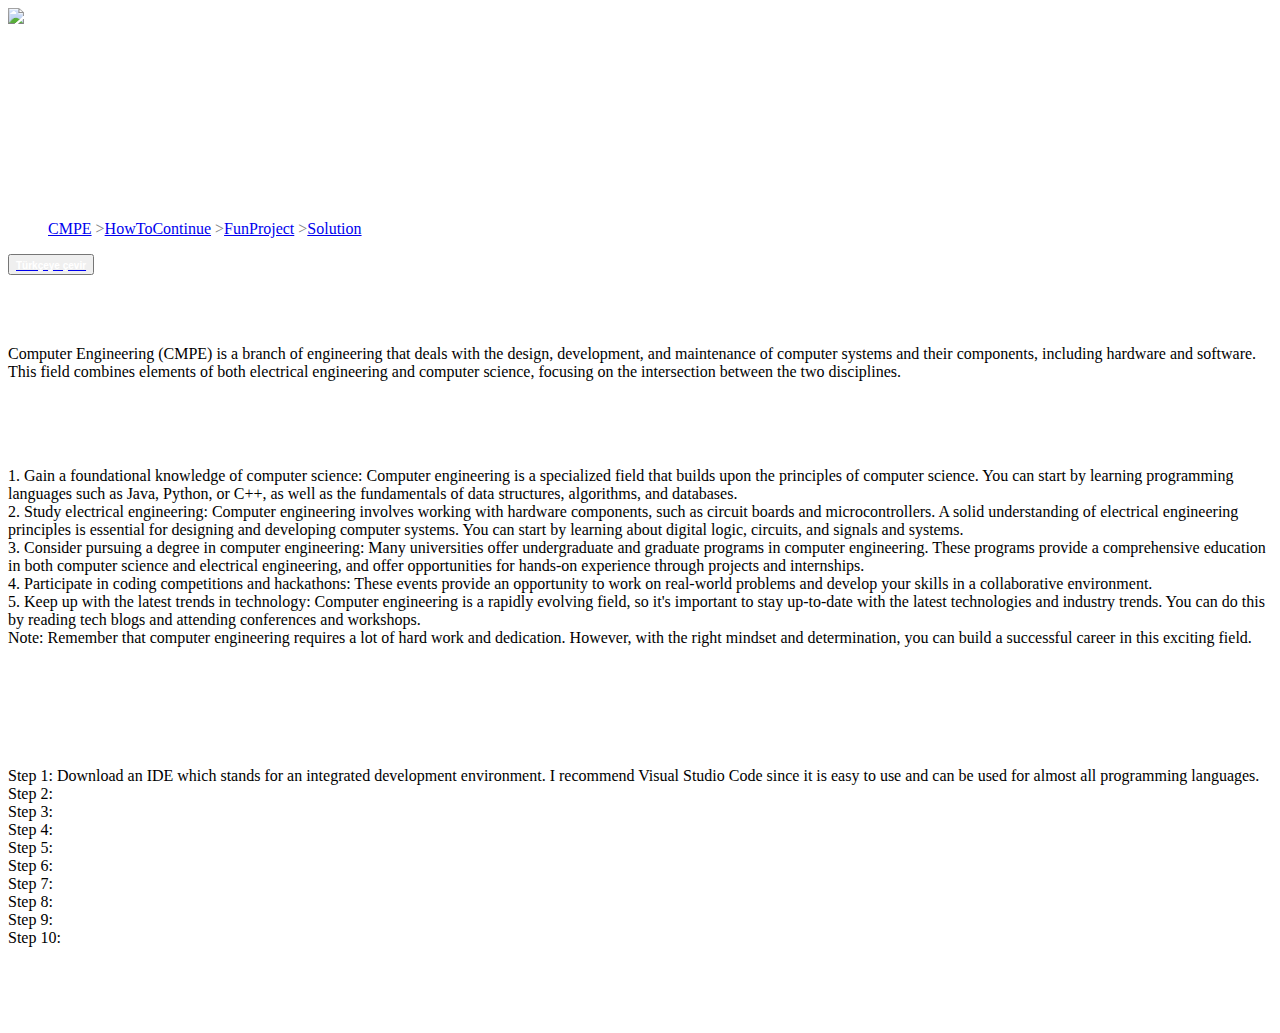
==== index.html @ 81c20b04 "Add files via upload" ====
<!DOCTYPE html>
<html>
 <head>
        <link rel="stylesheet" href="style.css">
        <title>TEDU102</title>
        <meta charset="utf-8">
        <meta name="viewport" content="width=device-width, initial-scale=1, shrink-to-fit=no">
  </head>
  <body>
    <div>
        <img src="https://www.tbd.org.tr/wp-content/uploads/2018/01/tbd-ankara-subesi-2017-faaliyet-raporu-370x245.jpg">
    </div>
    <h2>
        Welcome to Computer Engineering 101!
    </h2>
        <ul class="breadcrumb">
        <li class="location"><a href="#Cmpe-1">CMPE</a></li>
        <li class="location"><a href="#HTC">HowToContinue</a></li>
        <li class="location"><a href="#Proj">FunProject</a></li>
        <li class="location"><a href="#Sol">Solution</a></li>
    </ul>
    </div>
    <div>
    <div>
        <button><a href="turkish.html"><h7>Türkçeye çevir</h7></a></button>
    </div>
    <h3 id="Cmpe-1">What is CMPE?</h3>
    <p>
        Computer Engineering (CMPE) is a branch of engineering that deals with the design, development, and maintenance of computer systems and their components, including hardware and software. This field combines elements of both electrical engineering and computer science, focusing on the intersection between the two disciplines.
    </p>
    </div>
    <div>
    <h4 id="HTC">How to learn more about CMPE?</h4>
    <p>
        1. Gain a foundational knowledge of computer science: Computer engineering is a specialized field that builds upon the principles of computer science. You can start by learning programming languages such as Java, Python, or C++, as well as the fundamentals of data structures, algorithms, and databases.
        <br>
        2. Study electrical engineering: Computer engineering involves working with hardware components, such as circuit boards and microcontrollers. A solid understanding of electrical engineering principles is essential for designing and developing computer systems. You can start by learning about digital logic, circuits, and signals and systems.
        <br>
        3. Consider pursuing a degree in computer engineering: Many universities offer undergraduate and graduate programs in computer engineering. These programs provide a comprehensive education in both computer science and electrical engineering, and offer opportunities for hands-on experience through projects and internships.
        <br>  
        4. Participate in coding competitions and hackathons: These events provide an opportunity to work on real-world problems and develop your skills in a collaborative environment.
        <br> 
        5. Keep up with the latest trends in technology: Computer engineering is a rapidly evolving field, so it's important to stay up-to-date with the latest technologies and industry trends. You can do this by reading tech blogs and attending conferences and workshops.
        <br>
        Note: Remember that computer engineering requires a lot of hard work and dedication. However, with the right mindset and determination, you can build a successful career in this exciting field.
    </p>
    </div>
    <div>
    <h5 id="Proj">Steps to a fun project you can do all on your own!
        <br>
        Create a Personal Portfolio Page:
    </h5>
    <p>
        Step 1: Download an IDE which stands for an integrated development environment. I recommend Visual Studio Code since it is easy to use and can be used for almost all programming languages. 
        <br>
        Step 2: 
        <br>
        Step 3: 
        <br>
        Step 4: 
        <br>
        Step 5: 
        <br>
        Step 6: 
        <br>
        Step 7:
        <br>
        Step 8: 
        <br>
        Step 9: 
        <br>
        Step 10:  
    </p>
    <h6 id="Sol">You can find code for the finished project below:</h6>
    <p>
        
    </p>
    </div>
  </body>
</html>
---- style.css ----
.breadcrumb li {
    display: inline;
}
  .breadcrumb li+li::before {
    color: grey;
    content: ">";
}
img {
    height: auto;
    width: auto;
    display: block;
    margin: auto;
}
h2 {
color:white;
font-family: 'Ruda', sans-serif;
font-size: 70px;
font-weight: 900;
margin: 0px;
padding-top: 20px;
text-align: center;
text-transform: uppercase;
}
h3,h4,h5,h6 {
    color:#ffffff;
    font-family: 'Ruda', sans-serif;
    font-size: 30px;
    font-weight: 900;
    margin: 0px;
    padding-top: 20px;
    text-align: center;
}
h7 {
    color:#ffffff;
    font-family: 'Ruda', sans-serif;
    font-size: 10px;
    font-weight: 900;
    margin: 0px;
    padding-top: 20px;
}
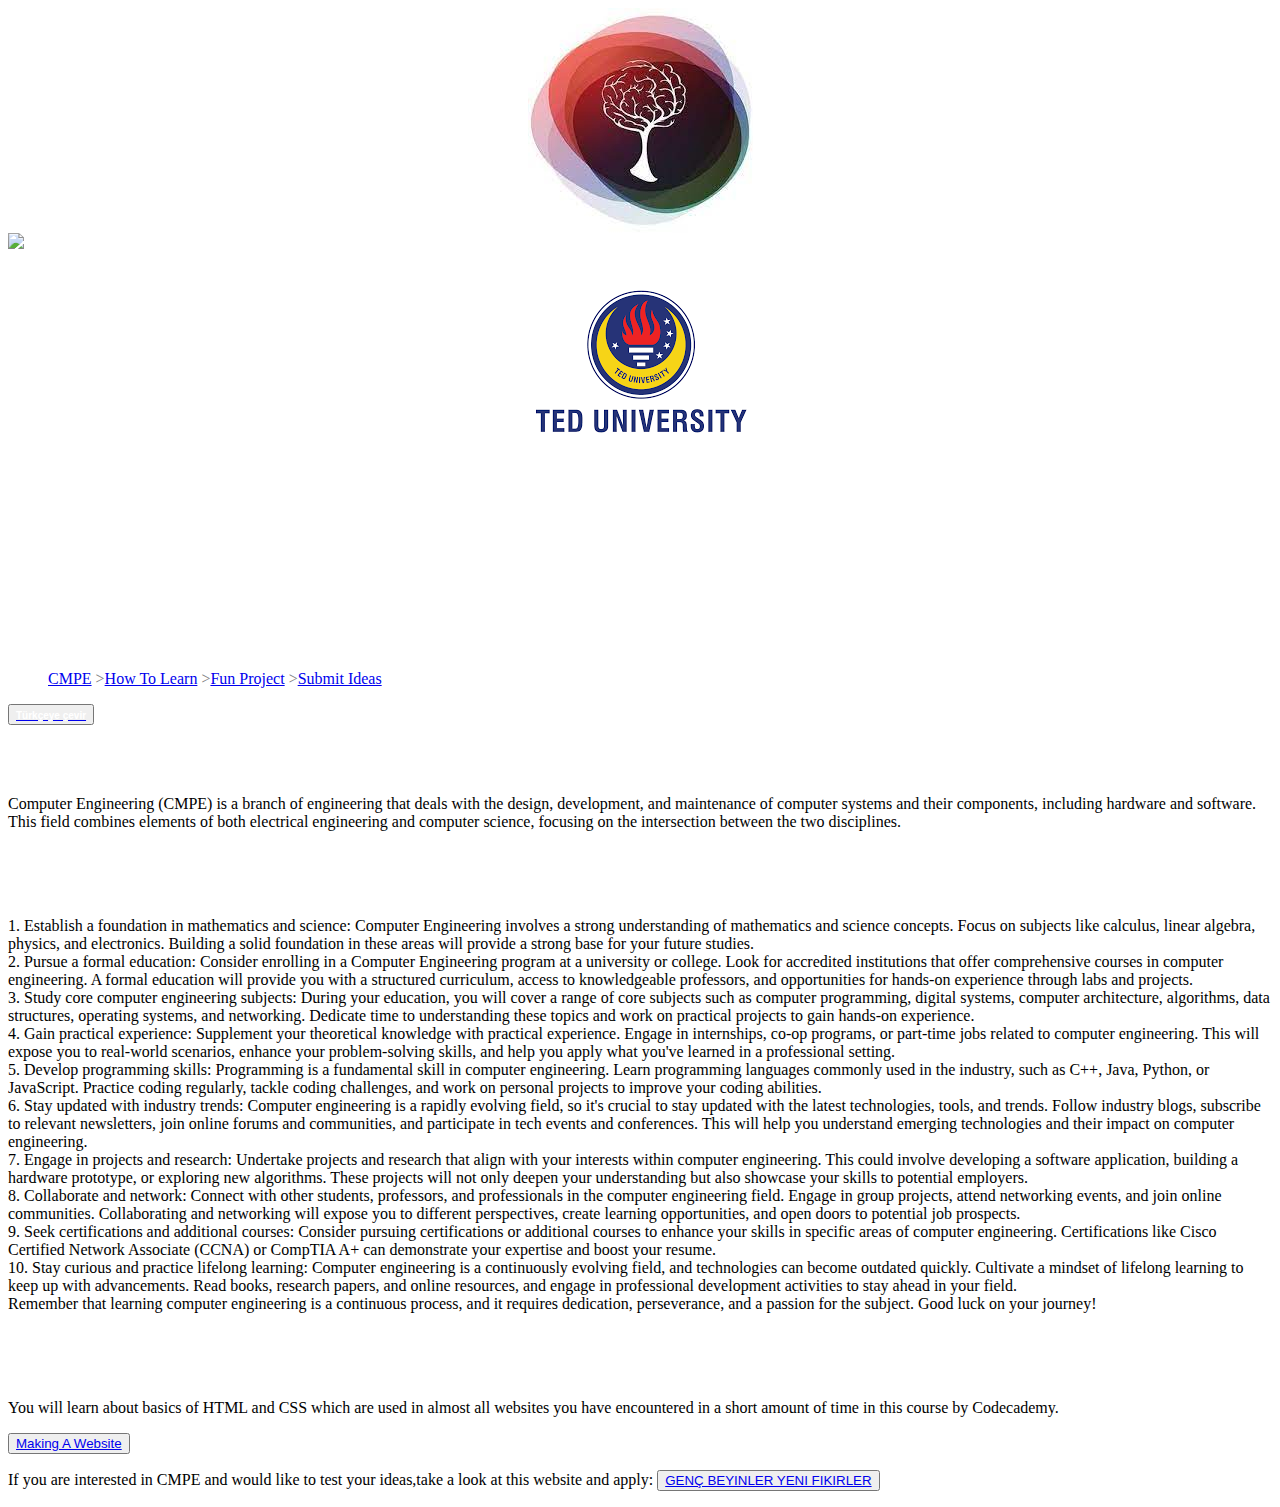
==== commit 0cff84c1: "Update index.html" ====
--- a/index.html
+++ b/index.html
@@ -7,74 +7,78 @@
         <meta name="viewport" content="width=device-width, initial-scale=1, shrink-to-fit=no">
   </head>
   <body>
-    <div>
-        <img src="https://www.tbd.org.tr/wp-content/uploads/2018/01/tbd-ankara-subesi-2017-faaliyet-raporu-370x245.jpg">
+    <div class="pic">
+        <img id="gbyf" src="[data-uri]">
+        <img id='tbd' src="https://www.tbd.org.tr/wp-content/uploads/2018/01/tbd-ankara-subesi-2017-faaliyet-raporu-370x245.jpg">
+        <img id='ted' src="[data-uri]">
     </div>
     <h2>
         Welcome to Computer Engineering 101!
     </h2>
         <ul class="breadcrumb">
         <li class="location"><a href="#Cmpe-1">CMPE</a></li>
-        <li class="location"><a href="#HTC">HowToContinue</a></li>
-        <li class="location"><a href="#Proj">FunProject</a></li>
-        <li class="location"><a href="#Sol">Solution</a></li>
-    </ul>
+        <li class="location"><a href="#HTC">How To Learn</a></li>
+        <li class="location"><a href="#Proj">Fun Project</a></li>
+        <li class="location"><a href="#GBYF">Submit Ideas</a></li>
+        </ul>
     </div>
     <div>
     <div>
-        <button><a href="turkish.html"><h7>Türkçeye çevir</h7></a></button>
+        <button class="fixed-button"><a href="https://muradhsynv.github.io/turkish"><h7>Türkçeye çevir</h7></a></button>
     </div>
+    <div>
     <h3 id="Cmpe-1">What is CMPE?</h3>
-    <p>
+    <p id="gen">
         Computer Engineering (CMPE) is a branch of engineering that deals with the design, development, and maintenance of computer systems and their components, including hardware and software. This field combines elements of both electrical engineering and computer science, focusing on the intersection between the two disciplines.
     </p>
     </div>
+
     <div>
     <h4 id="HTC">How to learn more about CMPE?</h4>
-    <p>
-        1. Gain a foundational knowledge of computer science: Computer engineering is a specialized field that builds upon the principles of computer science. You can start by learning programming languages such as Java, Python, or C++, as well as the fundamentals of data structures, algorithms, and databases.
-        <br>
-        2. Study electrical engineering: Computer engineering involves working with hardware components, such as circuit boards and microcontrollers. A solid understanding of electrical engineering principles is essential for designing and developing computer systems. You can start by learning about digital logic, circuits, and signals and systems.
-        <br>
-        3. Consider pursuing a degree in computer engineering: Many universities offer undergraduate and graduate programs in computer engineering. These programs provide a comprehensive education in both computer science and electrical engineering, and offer opportunities for hands-on experience through projects and internships.
-        <br>  
-        4. Participate in coding competitions and hackathons: These events provide an opportunity to work on real-world problems and develop your skills in a collaborative environment.
-        <br> 
-        5. Keep up with the latest trends in technology: Computer engineering is a rapidly evolving field, so it's important to stay up-to-date with the latest technologies and industry trends. You can do this by reading tech blogs and attending conferences and workshops.
-        <br>
-        Note: Remember that computer engineering requires a lot of hard work and dedication. However, with the right mindset and determination, you can build a successful career in this exciting field.
-    </p>
-    </div>
-    <div>
-    <h5 id="Proj">Steps to a fun project you can do all on your own!
-        <br>
-        Create a Personal Portfolio Page:
-    </h5>
-    <p>
-        Step 1: Download an IDE which stands for an integrated development environment. I recommend Visual Studio Code since it is easy to use and can be used for almost all programming languages. 
-        <br>
-        Step 2: 
-        <br>
-        Step 3: 
-        <br>
-        Step 4: 
-        <br>
-        Step 5: 
-        <br>
-        Step 6: 
-        <br>
-        Step 7:
-        <br>
-        Step 8: 
-        <br>
-        Step 9: 
-        <br>
-        Step 10:  
-    </p>
-    <h6 id="Sol">You can find code for the finished project below:</h6>
-    <p>
-        
-    </p>
-    </div>
-  </body>
-</html>+    <p id="steps">
+    1. Establish a foundation in mathematics and science: Computer Engineering involves a strong understanding of mathematics and science concepts. Focus on subjects like calculus, linear algebra, physics, and electronics. Building a solid foundation in these areas will provide a strong base for your future studies.
+         
+         <br>
+    2. Pursue a formal education: Consider enrolling in a Computer Engineering program at a university or college. Look for accredited institutions that offer comprehensive courses in computer engineering. A formal education will provide you with a structured curriculum, access to knowledgeable professors, and opportunities for hands-on experience through labs and projects.
+         
+         <br>
+    3. Study core computer engineering subjects: During your education, you will cover a range of core subjects such as computer programming, digital systems, computer architecture, algorithms, data structures, operating systems, and networking. Dedicate time to understanding these topics and work on practical projects to gain hands-on experience.
+         
+         <br>
+    4. Gain practical experience: Supplement your theoretical knowledge with practical experience. Engage in internships, co-op programs, or part-time jobs related to computer engineering. This will expose you to real-world scenarios, enhance your problem-solving skills, and help you apply what you've learned in a professional setting.
+         
+         <br>
+    5. Develop programming skills: Programming is a fundamental skill in computer engineering. Learn programming languages commonly used in the industry, such as C++, Java, Python, or JavaScript. Practice coding regularly, tackle coding challenges, and work on personal projects to improve your coding abilities.
+         
+         <br>
+    6. Stay updated with industry trends: Computer engineering is a rapidly evolving field, so it's crucial to stay updated with the latest technologies, tools, and trends. Follow industry blogs, subscribe to relevant newsletters, join online forums and communities, and participate in tech events and conferences. This will help you understand emerging technologies and their impact on computer engineering.
+         
+         <br>
+    7. Engage in projects and research: Undertake projects and research that align with your interests within computer engineering. This could involve developing a software application, building a hardware prototype, or exploring new algorithms. These projects will not only deepen your understanding but also showcase your skills to potential employers.
+         
+         <br>
+    8. Collaborate and network: Connect with other students, professors, and professionals in the computer engineering field. Engage in group projects, attend networking events, and join online communities. Collaborating and networking will expose you to different perspectives, create learning opportunities, and open doors to potential job prospects.
+         
+         <br>
+    9. Seek certifications and additional courses: Consider pursuing certifications or additional courses to enhance your skills in specific areas of computer engineering. Certifications like Cisco Certified Network Associate (CCNA) or CompTIA A+ can demonstrate your expertise and boost your resume.
+         
+         <br>
+    10. Stay curious and practice lifelong learning: Computer engineering is a continuously evolving field, and technologies can become outdated quickly. Cultivate a mindset of lifelong learning to keep up with advancements. Read books, research papers, and online resources, and engage in professional development activities to stay ahead in your field.
+         
+         <br>
+     Remember that learning computer engineering is a continuous process, and it requires dedication, perseverance, and a passion for the subject. Good luck on your journey!
+        </p>
+    </div>    
+    <div id="content">
+        <h5 id="Proj">A fun project you can do all on your own!</h5>
+        <p id="project">You will learn about basics of HTML and CSS which are used in almost all websites you have encountered in a short amount of time in this course by Codecademy.</p>
+        <button id="code"><a href="https://www.codecademy.com/learn/make-a-website">Making A Website</a>
+        </div>
+        <div class = "footer">
+            <p id="extra"> 
+               If you are interested in CMPE and would like to test your ideas,take a look at this website and apply:
+            <button id="GBYF"><a href="http://gbyfankara.org.tr/AnaSayfa.aspx">GENÇ BEYINLER YENI FIKIRLER</a></button>
+          </p>
+            </div>
+      </body>
+    </html>
--- a/style.css
+++ b/style.css
@@ -12,7 +12,7 @@
     margin: auto;
 }
 h2 {
-color:white;
+color: white;
 font-family: 'Ruda', sans-serif;
 font-size: 70px;
 font-weight: 900;
@@ -22,7 +22,7 @@
 text-transform: uppercase;
 }
 h3,h4,h5,h6 {
-    color:#ffffff;
+    color: white;
     font-family: 'Ruda', sans-serif;
     font-size: 30px;
     font-weight: 900;
@@ -31,7 +31,7 @@
     text-align: center;
 }
 h7 {
-    color:#ffffff;
+    color: white;
     font-family: 'Ruda', sans-serif;
     font-size: 10px;
     font-weight: 900;
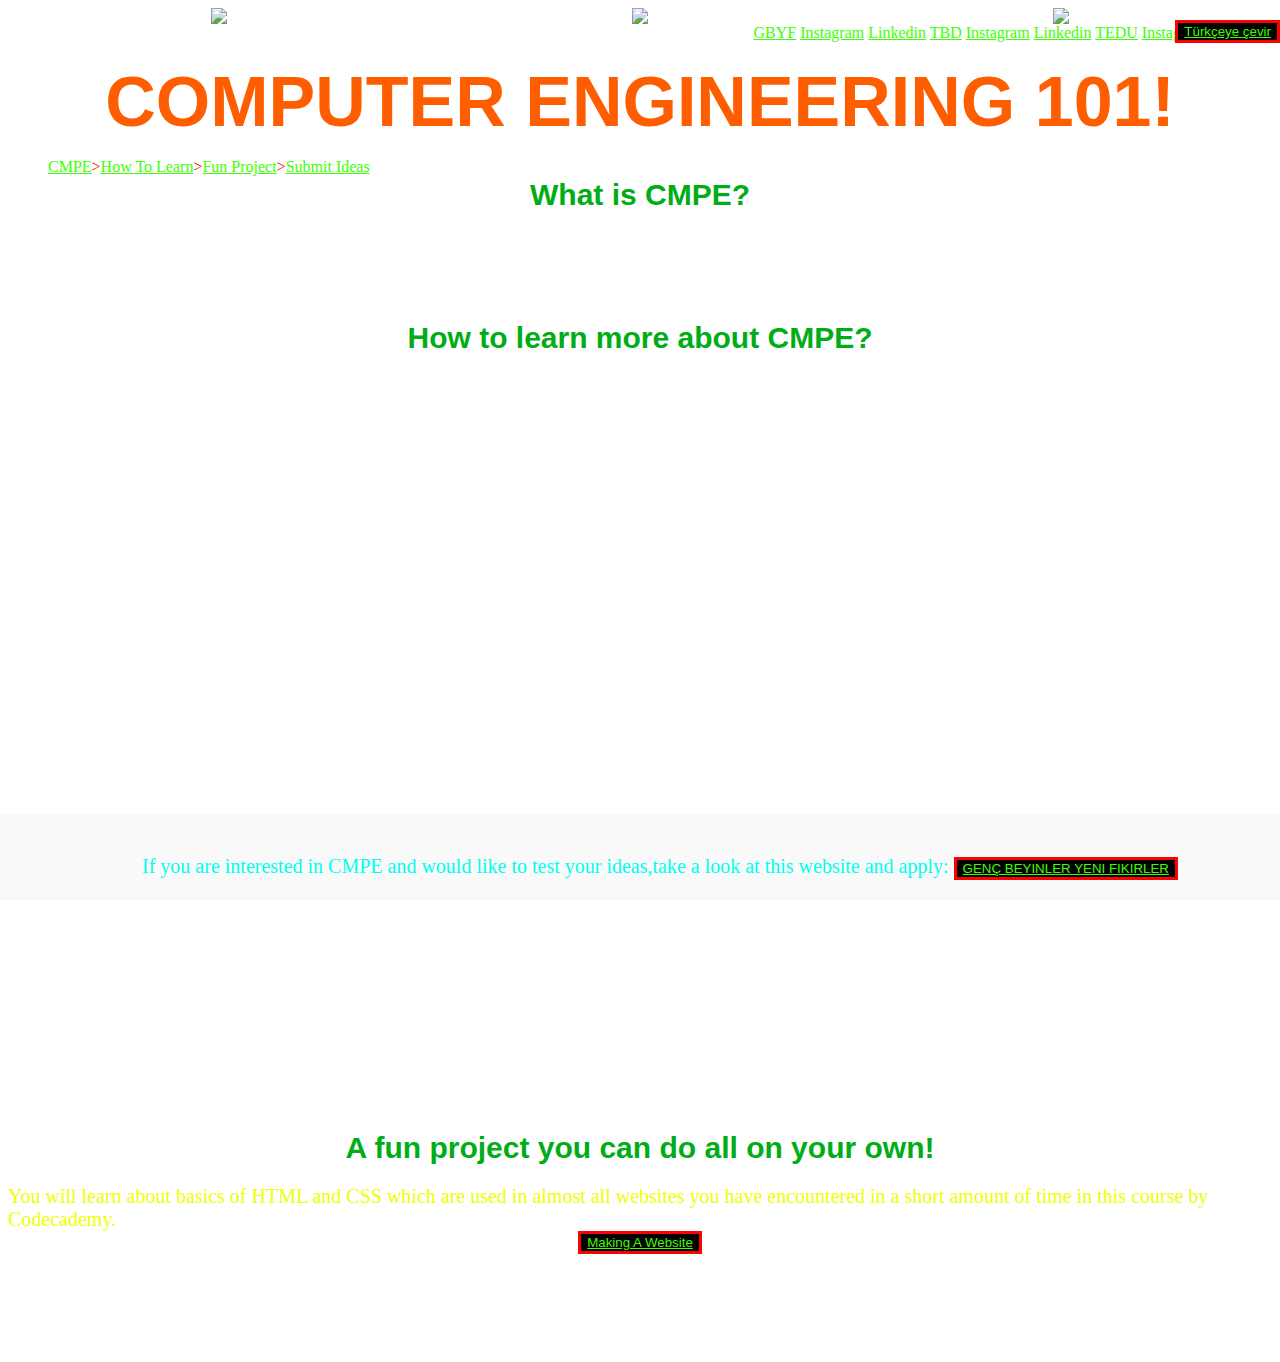
==== commit d8066c07: "Update index.html" ====
--- a/index.html
+++ b/index.html
@@ -2,36 +2,50 @@
 <html>
  <head>
         <link rel="stylesheet" href="style.css">
-        <title>TEDU102</title>
+        <title>CMPE101</title>
         <meta charset="utf-8">
         <meta name="viewport" content="width=device-width, initial-scale=1, shrink-to-fit=no">
   </head>
   <body>
     <div class="pic">
-        <img id="gbyf" src="[data-uri]">
-        <img id='tbd' src="https://www.tbd.org.tr/wp-content/uploads/2018/01/tbd-ankara-subesi-2017-faaliyet-raporu-370x245.jpg">
-        <img id='ted' src="[data-uri]">
+     <img id="gbyf" src="https://img.tamindir.com/ti_e_ul/yigitekimdemir/h/genc-beyinler-yeni-fikirler-pazari-manset2_640x360.png">
+     <img id='tbd' src="https://www.tbd.org.tr/wp-content/uploads/2018/01/tbd-ankara-subesi-2017-faaliyet-raporu-370x245.jpg">
+     <img id='ted' src="https://logowik.com/content/uploads/images/ted-universitesi7235.jpg">
+     </div>
+
+     <div class="soc">
+     <a class="gbyfsoc1" href="http://gbyfankara.org.tr/AnaSayfa.aspx">GBYF</a>
+     <a class="gbyfsoc2" href="https://www.instagram.com/gbyforgtr/">Instagram</a>
+     <a class="gbyfsoc3" href="https://www.linkedin.com/showcase/gbyfankara/?originalSubdomain=tr">Linkedin</a>
+     <a class="tbdsoc" href="https://www.tbd.org.tr/">TBD</a>
+     <a class="tbdsoc" href="https://www.instagram.com/tbdmerkez/?hl=en">Instagram</a>
+     <a class="tbdsoc" href="https://www.linkedin.com/company/turkiyebilisimdernegi?originalSubdomain=tr">Linkedin</a>          
+     <a class="tedusoc1" href="https://www.tedu.edu.tr/en">TEDU</a>
+     <a class="tedusoc2" href="https://www.instagram.com/universityted/?hl=en">Instagram</a>
+     <a class="tedusoc3" href="https://www.facebook.com/TEDUniversity/">Facebook</a>
+     </div>
+     <div>
+        <button class="fixed-button"><a href="https://muradhsynv.github.io/turkish"><h7>Türkçeye çevir</h7></a></button>
+     </div>
+    <div>
+         <h2>
+          Computer Engineering 101!
+         </h2>
     </div>
-    <h2>
-        Welcome to Computer Engineering 101!
-    </h2>
-        <ul class="breadcrumb">
+    <div class="nav">
+     <ul class="breadcrumb">
         <li class="location"><a href="#Cmpe-1">CMPE</a></li>
         <li class="location"><a href="#HTC">How To Learn</a></li>
         <li class="location"><a href="#Proj">Fun Project</a></li>
         <li class="location"><a href="#GBYF">Submit Ideas</a></li>
-        </ul>
-    </div>
-    <div>
-    <div>
-        <button class="fixed-button"><a href="https://muradhsynv.github.io/turkish"><h7>Türkçeye çevir</h7></a></button>
-    </div>
-    <div>
-    <h3 id="Cmpe-1">What is CMPE?</h3>
-    <p id="gen">
+     </ul> 
+     </div>
+     <div>
+     <h3 id="Cmpe-1">What is CMPE?</h3>
+      <p id="gen">
         Computer Engineering (CMPE) is a branch of engineering that deals with the design, development, and maintenance of computer systems and their components, including hardware and software. This field combines elements of both electrical engineering and computer science, focusing on the intersection between the two disciplines.
-    </p>
-    </div>
+      </p>
+      </div>
 
     <div>
     <h4 id="HTC">How to learn more about CMPE?</h4>
@@ -72,13 +86,13 @@
     <div id="content">
         <h5 id="Proj">A fun project you can do all on your own!</h5>
         <p id="project">You will learn about basics of HTML and CSS which are used in almost all websites you have encountered in a short amount of time in this course by Codecademy.</p>
-        <button id="code"><a href="https://www.codecademy.com/learn/make-a-website">Making A Website</a>
+        <button id="code"><a href="https://www.codecademy.com/learn/make-a-website">Making A Website</a></button>
         </div>
         <div class = "footer">
             <p id="extra"> 
                If you are interested in CMPE and would like to test your ideas,take a look at this website and apply:
             <button id="GBYF"><a href="http://gbyfankara.org.tr/AnaSayfa.aspx">GENÇ BEYINLER YENI FIKIRLER</a></button>
-          </p>
+            </p>
             </div>
       </body>
     </html>
--- a/style.css
+++ b/style.css
@@ -1,28 +1,66 @@
+html {
+    background-image: url('https://cdn.wallpapersafari.com/34/69/woZQ4d.jpg');
+    background-repeat:no-repeat;
+    background-size:cover;
+    background-attachment: fixed;
+} 
 .breadcrumb li {
     display: inline;
+    float: left;
 }
   .breadcrumb li+li::before {
-    color: grey;
+    color: rgb(255, 8, 0);
     content: ">";
 }
-img {
+a {
+    color: rgb(60, 255, 0);
+}
+.fixed-button {
+    position: fixed;
+    top: 20px; /* Adjust the desired distance from the bottom */
+    right: 0px; /* Adjust the desired distance from the right */
+    z-index: 9999;
+  }
+.pic {
+    display: flex;
+    justify-content: space-between;
+}
+#gbyf {
+    float: left ;
     height: auto;
     width: auto;
-    display: block;
+    display: flex;
     margin: auto;
 }
+#tbd {
+    justify-content: center;
+    height: auto;
+    width: auto;
+    display: flex;
+    margin: auto;
+}
+#ted {
+    float: right ;
+    height: auto;
+    width: auto;
+    display: flex;
+    margin: auto;
+}
+.soc {
+    text-align: right;
+}
 h2 {
-color: white;
-font-family: 'Ruda', sans-serif;
-font-size: 70px;
-font-weight: 900;
-margin: 0px;
-padding-top: 20px;
-text-align: center;
-text-transform: uppercase;
+    color: rgb(255, 94, 0);
+    font-family: 'Ruda', sans-serif;
+    font-size: 70px;
+    font-weight: 900;
+    margin: 0px;
+    padding-top: 20px;
+    text-align: center;
+    text-transform: uppercase;
 }
-h3,h4,h5,h6 {
-    color: white;
+h3,h4,h5 {
+    color:  rgb(0, 173, 23);;
     font-family: 'Ruda', sans-serif;
     font-size: 30px;
     font-weight: 900;
@@ -30,11 +68,55 @@
     padding-top: 20px;
     text-align: center;
 }
-h7 {
-    color: white;
-    font-family: 'Ruda', sans-serif;
-    font-size: 10px;
-    font-weight: 900;
+#gen {
+    color: rgb(255, 255, 255);
+    font-size: 20px;
+    margin: 0px;
+    padding-top: 20px;
+    padding-left: 10px;
+    padding-right: 10px;
+}
+#steps {
+    color: rgb(255, 255, 255);
+    font-size: 20px;
+    margin: 0px;
+    padding-top: 20px;
+    padding-left: 50px;
+    padding-right: 50px;
+    text-align: center;
+}
+#project {
+    color: rgb(238, 255, 0);
+    font-size: 20px;
     margin: 0px;
     padding-top: 20px;
 }
+#extra {
+    text-align: center;
+    color: rgb(0, 255, 242);
+    font-size: 20px;
+    margin: 0px;
+    padding-top: 20px;
+}
+#content {
+    min-height: calc(100% - 60px); /* Adjust the height based on your footer's height */
+    padding-bottom: 100px; /* Adjust the padding to create space for the footer */
+  }  
+.footer {
+    position: fixed;
+    left: 0;
+    bottom: 0;
+    width: 100%;
+    background-color: #f9f9f9;
+    padding: 20px;
+  }  
+#code {
+    display: flex;
+    justify-content: flex-end;
+    align-items: flex-end;
+}
+button {
+    margin: auto;
+    border: 3px solid rgb(255, 0, 0);
+    background-color: black;
+}
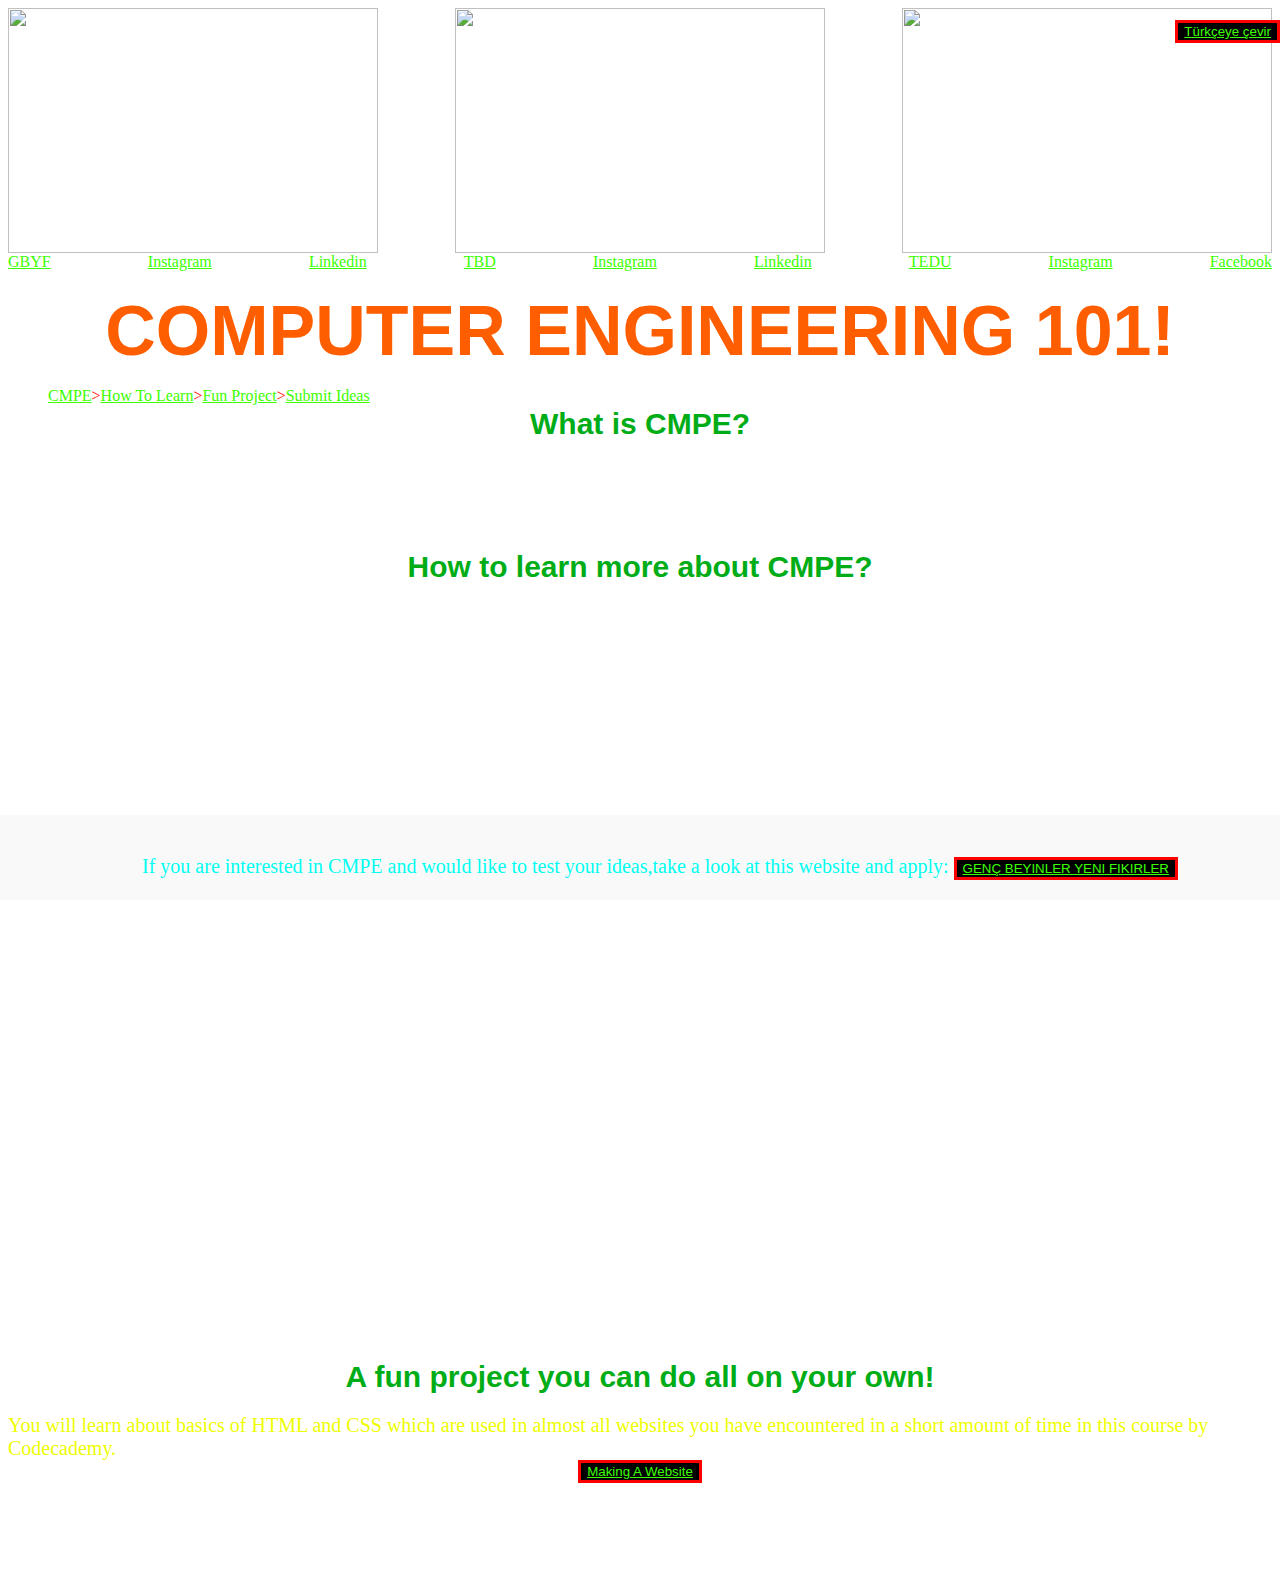
==== commit 34407e58: "Update index.html" ====
--- a/index.html
+++ b/index.html
@@ -25,7 +25,7 @@
      <a class="tedusoc3" href="https://www.facebook.com/TEDUniversity/">Facebook</a>
      </div>
      <div>
-        <button class="fixed-button"><a href="https://muradhsynv.github.io/turkish"><h7>Türkçeye çevir</h7></a></button>
+        <button class="fixed-button"><a href="https://muradhsynv.github.io/cmpe101.github.io/turkish"><h7>Türkçeye çevir</h7></a></button>
      </div>
     <div>
          <h2>
--- a/style.css
+++ b/style.css
@@ -8,7 +8,7 @@
     display: inline;
     float: left;
 }
-  .breadcrumb li+li::before {
+.breadcrumb li+li::before {
     color: rgb(255, 8, 0);
     content: ">";
 }
@@ -27,27 +27,38 @@
 }
 #gbyf {
     float: left ;
-    height: auto;
-    width: auto;
-    display: flex;
-    margin: auto;
+    height: 245px;
+    width: 370px;
+    display: flex;
+    background-color: transparent;
 }
 #tbd {
     justify-content: center;
-    height: auto;
-    width: auto;
+    height: 245px;
+    width: 370px;
     display: flex;
     margin: auto;
+    background-color: transparent;
 }
 #ted {
     float: right ;
-    height: auto;
-    width: auto;
-    display: flex;
-    margin: auto;
+    height: 245px;
+    width: 370px;
+    display: flex;
 }
 .soc {
+    display: flex;
+    justify-content: space-between;
+}
+.gbyfsoc1,.gbyfsoc2,.gbyfsoc3 {
+    text-align: left;
+}
+.tbdsoc {
+    text-align: center;
+}
+.tedusoc1,.tedusoc2,.tedusoc3 {
     text-align: right;
+    right: 0px;
 }
 h2 {
     color: rgb(255, 94, 0);
@@ -78,6 +89,10 @@
 }
 #steps {
     color: rgb(255, 255, 255);
+    background-image: url("https://t4.ftcdn.net/jpg/02/99/92/49/360_F_299924952_i66W084lGHnNULJ0B3EWQssGhK0Ur0nQ.jpg");
+    background-repeat: no-repeat;
+    background-size: cover;
+    background-attachment: fixed;
     font-size: 20px;
     margin: 0px;
     padding-top: 20px;
@@ -120,3 +135,80 @@
     border: 3px solid rgb(255, 0, 0);
     background-color: black;
 }
+
+/* Mobile-specific styles */
+@media only screen and (max-width: 600px) {
+    /* Adjust the maximum width based on your mobile layout */
+    h2 {
+      font-size: 30px;
+    }
+  
+    h3,
+    h4,
+    h5 {
+      font-size: 20px;
+    }
+
+    .soc {
+        display: list-item;
+    }
+    
+    #gbyf {
+        float: left ;
+        height: auto;
+        width: auto;
+        display: flex;
+        margin: auto;
+    }
+    
+    #tbd {
+        justify-content: center;
+        height: auto;
+        width: auto;
+        display: flex;
+        margin: auto;
+    }
+    
+    #ted {
+        float: right ;
+        height: auto;
+        width: auto;
+        display: flex;
+        margin: auto;
+    }
+
+    #gen,
+    #project,
+    #extra {
+      font-size: 14px;
+    }
+
+    #steps {
+        font-size: 14px;
+        padding-left: 10px; /* Adjust the padding for mobile */
+        padding-right: 10px; /* Adjust the padding for mobile */  
+    }
+    
+    .breadcrumb li {
+        float: none; /* Remove float to ensure proper display on small screens */
+    }
+
+    .breadcrumb li+li::before {
+      display: none;
+    }
+  
+    #code {
+      display: flex;
+      justify-content: center;
+      align-items: center;
+    }
+
+    .pic {
+        flex-wrap: wrap; /* Allow the items to wrap on small screens */
+    }
+
+    .fixed-button {
+      position: static;
+      margin-bottom: 20px;
+    }
+  }
